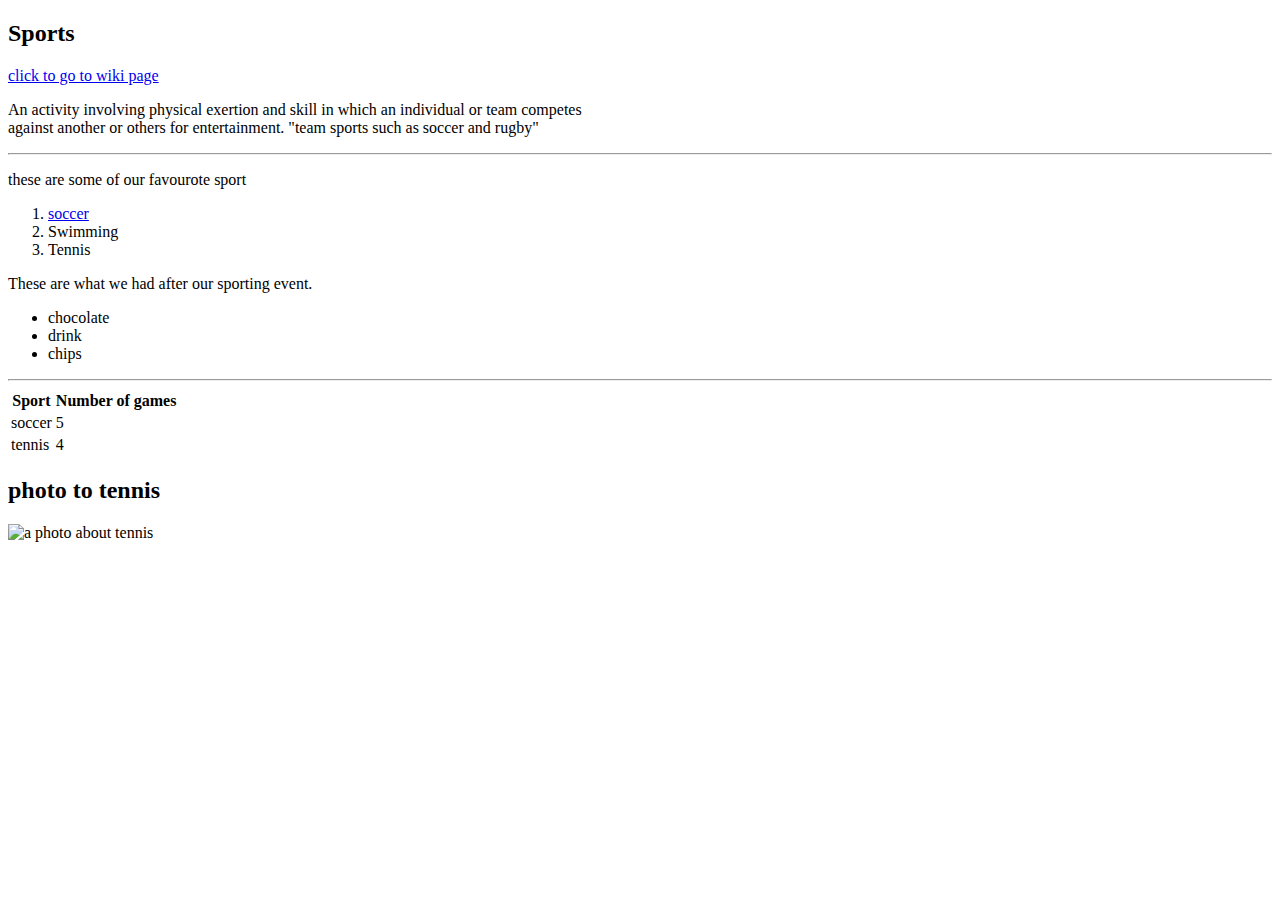
==== 1-html-intro/index.html @ 24a2fdfb "intro to html" ====
<!DOCTYPE html>
<html lang="en">
<head>
    <meta charset="UTF-8">
    <meta name="viewport" content="width=device-width, initial-scale=1.0">
    <meta http-equiv="X-UA-Compatible" content="ie=edge">
    <title>sports</title> 
</head>
<body>
    <div>
        <!-- This is a html comment -->
        <h2>Sports</h2>
        <a href="https://en.wikipedia.org/wiki/Sport">click to go to wiki page</a>
        <p>An activity involving physical exertion and skill in which an individual or team competes <br>against another or others for entertainment.
            "team sports such as soccer and rugby"</p>
    </div>

    <hr>
    <p>these are some of our favourote sport</p>
<ol>
    <li><a href="soccer.html">soccer</a></li>
    <li>Swimming</li>
    <li>Tennis</li>
</ol>
<p>These are what we had after our sporting event.</p>
<ul>
    <li>chocolate</li>
    <li>drink</li>  
    <li>chips</li>
</ul>
<table>
    <tr>
        <hr>
        <th>Sport</th>
        <th>Number of games</th>
        </tr>
        <tr>   
            
            <td>soccer</td>
           <td>5</td> 
        </tr>
        <tr>
            <td>tennis</td>
            <td>4</td>
        </tr>
        </table>
        <h2>photo to tennis</h2>
<img src="https://images.unsplash.com/photo-1485908953667-cf6d88997642?ixlib=rb-1.2.1&ixisd=eyJhcHBfaWQiOjEyMDd9&w=1000&q=80" alt="a photo about tennis">
</body>
</html>
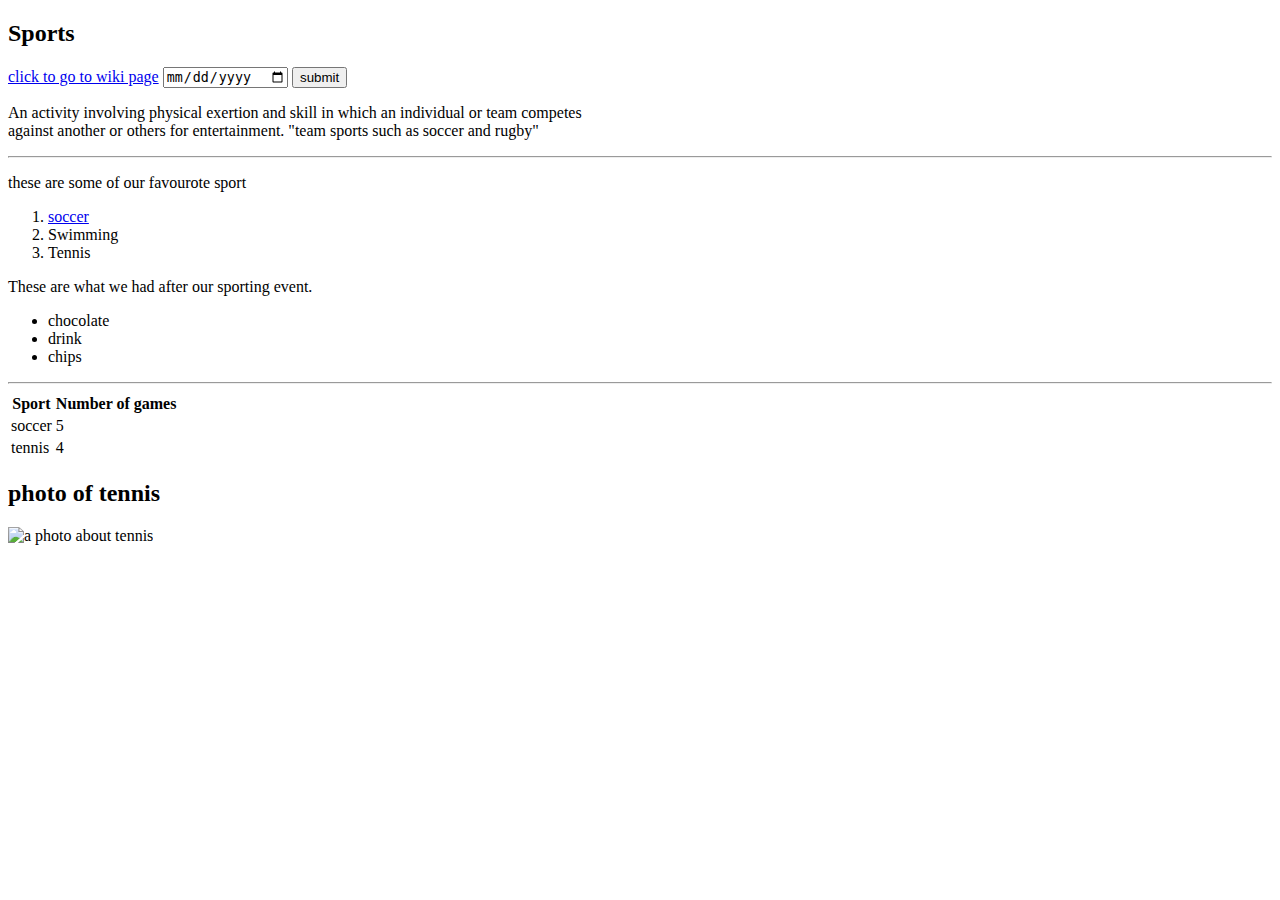
==== commit 8e7b7c90: "today's work" ====
--- a/1-html-intro/index.html
+++ b/1-html-intro/index.html
@@ -11,6 +11,8 @@
         <!-- This is a html comment -->
         <h2>Sports</h2>
         <a href="https://en.wikipedia.org/wiki/Sport">click to go to wiki page</a>
+        <input type="date">
+        <button>submit</button>
         <p>An activity involving physical exertion and skill in which an individual or team competes <br>against another or others for entertainment.
             "team sports such as soccer and rugby"</p>
     </div>
@@ -18,7 +20,7 @@
     <hr>
     <p>these are some of our favourote sport</p>
 <ol>
-    <li><a href="soccer.html">soccer</a></li>
+    <li><a href="sports/soccer.html">soccer</a></li>
     <li>Swimming</li>
     <li>Tennis</li>
 </ol>
@@ -44,7 +46,7 @@
             <td>4</td>
         </tr>
         </table>
-        <h2>photo to tennis</h2>
+        <h2>photo of tennis</h2>
 <img src="https://images.unsplash.com/photo-1485908953667-cf6d88997642?ixlib=rb-1.2.1&ixisd=eyJhcHBfaWQiOjEyMDd9&w=1000&q=80" alt="a photo about tennis">
 </body>
 </html>